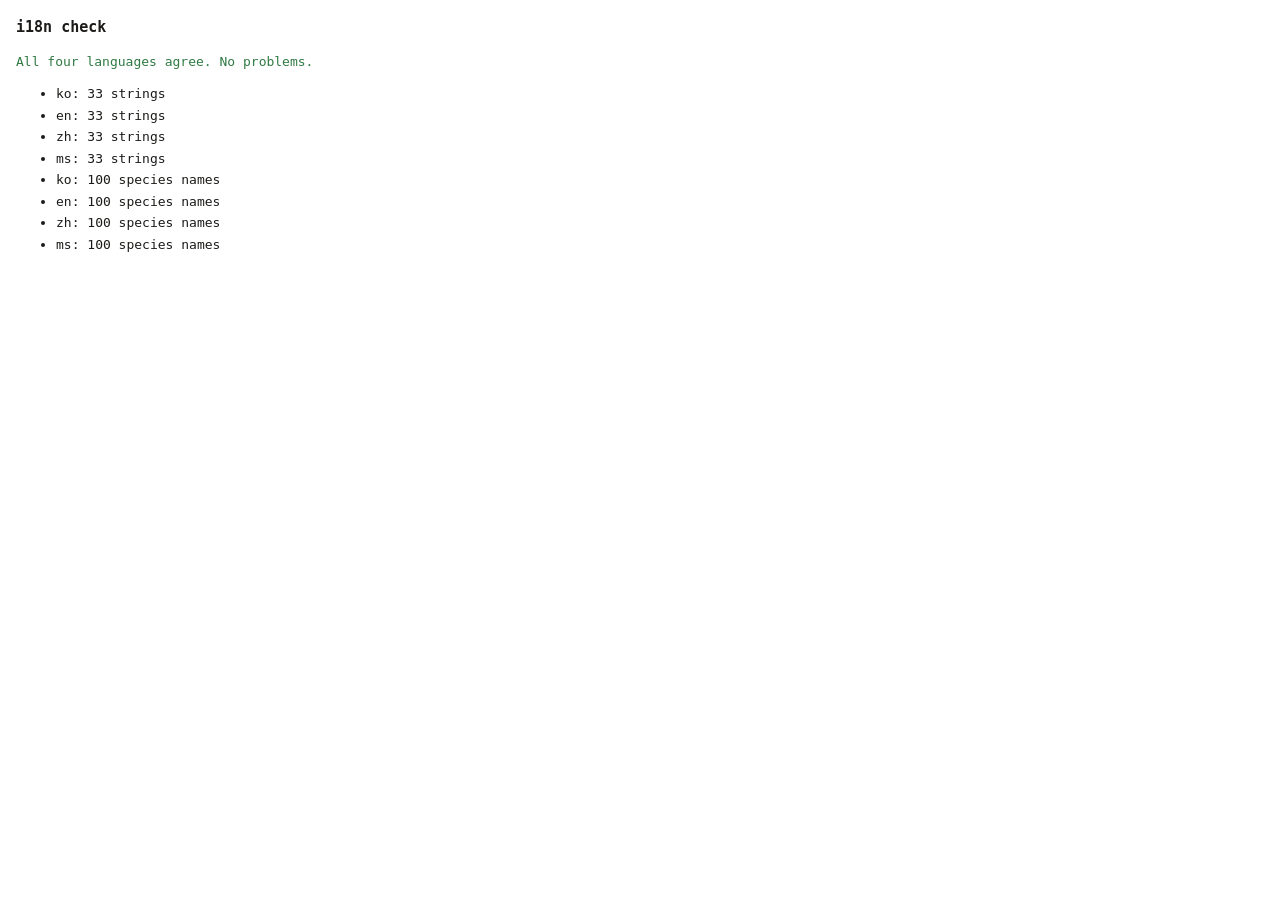
==== tools/i18n-check.html @ b2b158e6 "Add Pixel Island game A single-player browser game: eat lower-level creatures and evolve from level " ====
<!doctype html>
<html lang="en">
<head>
<meta charset="utf-8">
<meta name="viewport" content="width=device-width,initial-scale=1">
<title>Pixel Island · i18n check</title>
<style>
  body { margin: 16px; font: 13px/1.5 ui-monospace, Consolas, Menlo, monospace; color: #1c1b19; background: #fff; }
  h1 { font-size: 15px; }
  .bad { color: #b5392b; } .ok { color: #2f7a43; }
  li { margin: 2px 0; }
</style>
</head>
<body>
<h1>i18n check</h1>
<div id="report"></div>

<script src="../src/core/namespace.js"></script>
<script src="../data/i18n/ko.js"></script>
<script src="../data/i18n/en.js"></script>
<script src="../data/i18n/zh.js"></script>
<script src="../data/i18n/ms.js"></script>
<script src="../data/i18n/species/ko.js"></script>
<script src="../data/i18n/species/en.js"></script>
<script src="../data/i18n/species/zh.js"></script>
<script src="../data/i18n/species/ms.js"></script>
<script src="../data/species/lv01.js"></script>
<script src="../data/species/lv02.js"></script>
<script src="../data/species/lv03.js"></script>
<script src="../data/species/lv04.js"></script>
<script src="../data/species/lv05.js"></script>
<script src="../data/species/lv06.js"></script>
<script src="../data/species/lv07.js"></script>
<script src="../data/species/lv08.js"></script>
<script src="../data/species/lv09.js"></script>
<script src="../data/species/lv10.js"></script>
<script src="../data/speeds.js"></script>
<script>
'use strict';
// Checks that the four language files agree: the same keys, the same {placeholders}, a name for each of the
// 100 species in every language, and a speed for every species. English is the reference.
(() => {
  const LANGS = ['ko', 'en', 'zh', 'ms'], problems = [], notes = [];
  const holders = s => (String(s).match(/\{\w+\}/g) || []).sort().join(' ');
  const ref = PI.i18n.en;
  for (const l of LANGS) {
    const table = PI.i18n[l];
    if (!table) { problems.push(l + ': strings file missing'); continue; }
    for (const key of Object.keys(ref)) {
      if (table[key] == null || table[key] === '') problems.push(l + ': missing key ' + key);
      else if (holders(table[key]) !== holders(ref[key])) problems.push(l + ': placeholders differ in ' + key + ' (' + (holders(table[key]) || 'none') + ' vs ' + (holders(ref[key]) || 'none') + ')');
    }
    for (const key of Object.keys(table)) if (ref[key] == null) problems.push(l + ': extra key ' + key);
    notes.push(l + ': ' + Object.keys(table).length + ' strings');
  }
  const ids = PI.allSpecies().map(s => s.id);
  if (ids.length !== 100) problems.push('species count is ' + ids.length + ', expected 100');
  const seen = new Set();
  for (const id of ids) { if (seen.has(id)) problems.push('duplicate species id ' + id); seen.add(id); }
  for (let lv = 1; lv <= 10; lv++) if ((PI.species['lv' + lv] || []).length !== 10) problems.push('level ' + lv + ' has ' + (PI.species['lv' + lv] || []).length + ' species, expected 10');
  for (const l of LANGS) {
    const names = PI.i18n.species[l] || {};
    for (const id of ids) if (!names[id]) problems.push(l + ': no name for species ' + id);
    for (const id of Object.keys(names)) if (!seen.has(id)) problems.push(l + ': name for unknown species ' + id);
    notes.push(l + ': ' + Object.keys(names).length + ' species names');
  }
  for (const id of ids) if (!PI.speeds[id]) problems.push('no speed for species ' + id);
  for (const id of Object.keys(PI.speeds)) if (!seen.has(id)) problems.push('speed for unknown species ' + id);
  for (const key of ['tanjung-aru', 'gaya-street', 'marine-park', 'mangrove', 'kinabalu']) if (!ref['map.' + key]) problems.push('en: no map name map.' + key);

  PI.tools.i18n = { problems, notes };
  document.getElementById('report').innerHTML =
    (problems.length ? '<p class="bad">' + problems.length + ' problem(s)</p><ul>' + problems.map(p => '<li class="bad">' + p + '</li>').join('') + '</ul>'
      : '<p class="ok">All four languages agree. No problems.</p>') +
    '<ul>' + notes.map(n => '<li>' + n + '</li>').join('') + '</ul>';
})();
</script>
</body>
</html>
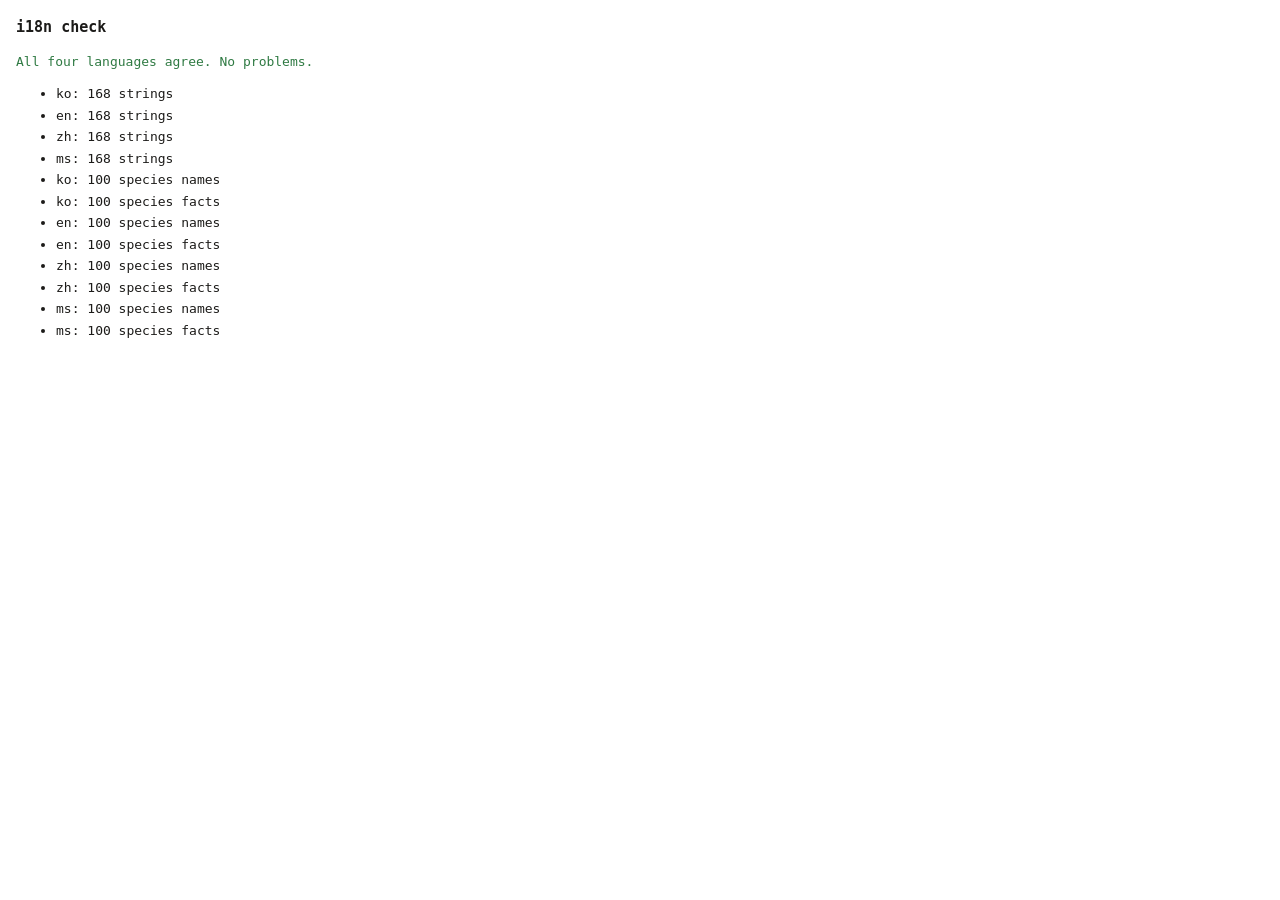
==== commit dc918eb1: "Add field guide, map guide, ending, effects and generic map names Maps: rename the five maps and the" ====
--- a/tools/i18n-check.html
+++ b/tools/i18n-check.html
@@ -24,6 +24,10 @@
 <script src="../data/i18n/species/en.js"></script>
 <script src="../data/i18n/species/zh.js"></script>
 <script src="../data/i18n/species/ms.js"></script>
+<script src="../data/i18n/facts/ko.js"></script>
+<script src="../data/i18n/facts/en.js"></script>
+<script src="../data/i18n/facts/zh.js"></script>
+<script src="../data/i18n/facts/ms.js"></script>
 <script src="../data/species/lv01.js"></script>
 <script src="../data/species/lv02.js"></script>
 <script src="../data/species/lv03.js"></script>
@@ -63,10 +67,13 @@
     for (const id of ids) if (!names[id]) problems.push(l + ': no name for species ' + id);
     for (const id of Object.keys(names)) if (!seen.has(id)) problems.push(l + ': name for unknown species ' + id);
     notes.push(l + ': ' + Object.keys(names).length + ' species names');
+    const facts = PI.i18n.facts[l] || {};
+    for (const id of ids) if (!facts[id]) problems.push(l + ': no fact for species ' + id);
+    notes.push(l + ': ' + Object.keys(facts).length + ' species facts');
   }
   for (const id of ids) if (!PI.speeds[id]) problems.push('no speed for species ' + id);
   for (const id of Object.keys(PI.speeds)) if (!seen.has(id)) problems.push('speed for unknown species ' + id);
-  for (const key of ['tanjung-aru', 'gaya-street', 'marine-park', 'mangrove', 'kinabalu']) if (!ref['map.' + key]) problems.push('en: no map name map.' + key);
+  for (const key of ['beach', 'market', 'islands', 'swamp', 'mountain']) if (!ref['map.' + key]) problems.push('en: no map name map.' + key);
 
   PI.tools.i18n = { problems, notes };
   document.getElementById('report').innerHTML =
